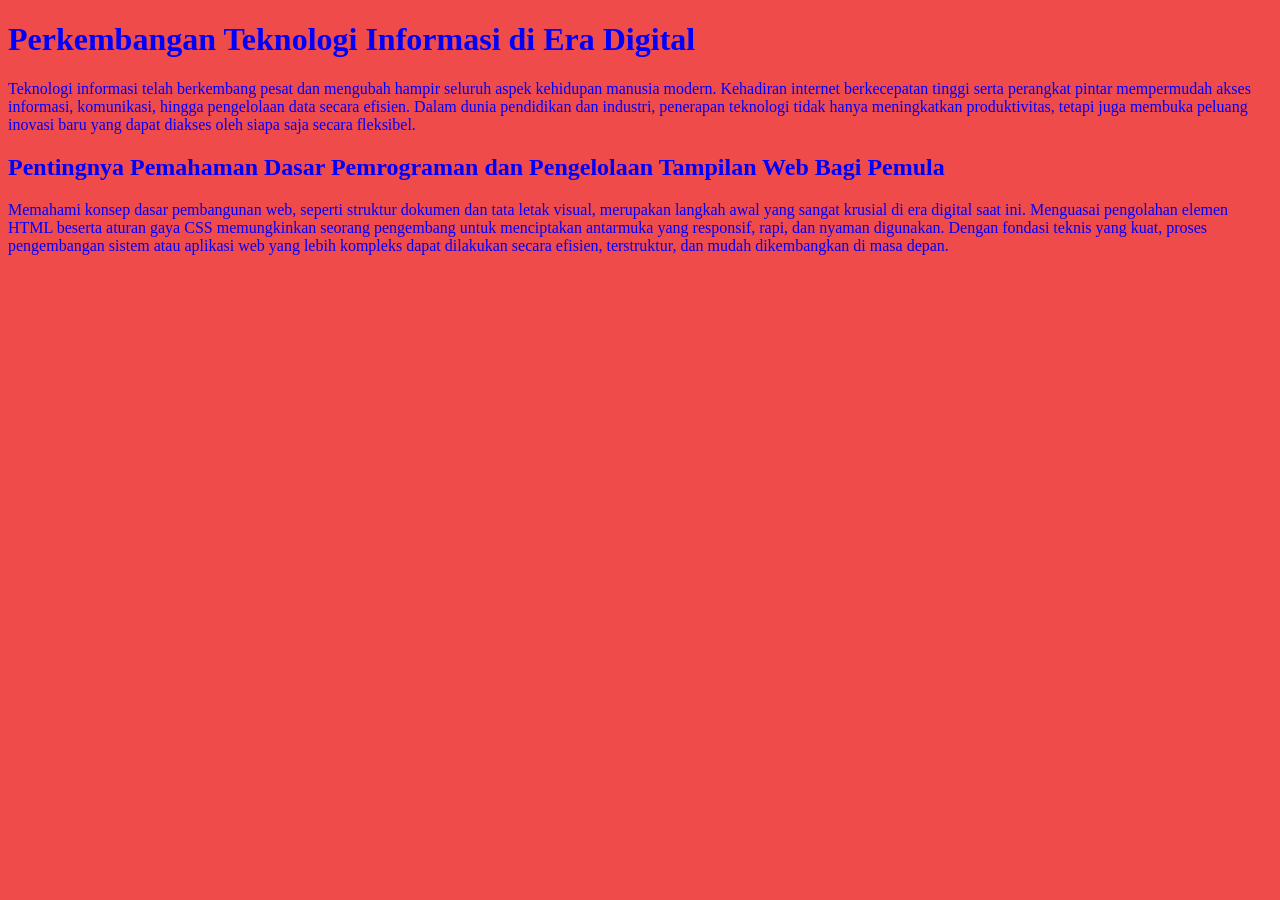
==== tugas 9/index.html @ fee677b6 "Add files via upload" ====
<!DOCTYPE html>
<html lang="en">
<head>
    <meta charset="UTF-8">
    <meta name="viewport" content="width=device-width, initial-scale=1.0">
    <title>Document</title>
    <link rel="stylesheet" href="style.css">
</head>
<body>
    <h1>Perkembangan Teknologi Informasi di Era Digital</h1>
    <p>Teknologi informasi telah berkembang pesat dan mengubah hampir seluruh aspek kehidupan manusia modern. Kehadiran internet berkecepatan tinggi serta perangkat pintar mempermudah akses informasi, komunikasi, hingga pengelolaan data secara efisien. Dalam dunia pendidikan dan industri, penerapan teknologi tidak hanya meningkatkan produktivitas, tetapi juga membuka peluang inovasi baru yang dapat diakses oleh siapa saja secara fleksibel.</p>
    <h2>Pentingnya Pemahaman Dasar Pemrograman dan Pengelolaan Tampilan Web Bagi Pemula</h2>
    <p>Memahami konsep dasar pembangunan web, seperti struktur dokumen dan tata letak visual, merupakan langkah awal yang sangat krusial di era digital saat ini. Menguasai pengolahan elemen HTML beserta aturan gaya CSS memungkinkan seorang pengembang untuk menciptakan antarmuka yang responsif, rapi, dan nyaman digunakan. Dengan fondasi teknis yang kuat, proses pengembangan sistem atau aplikasi web yang lebih kompleks dapat dilakukan secara efisien, terstruktur, dan mudah dikembangkan di masa depan.</p>
</body>
</html>
---- tugas 9/style.css ----
* {
    color: blue;
    background-color: rgb(239, 75, 75);
}
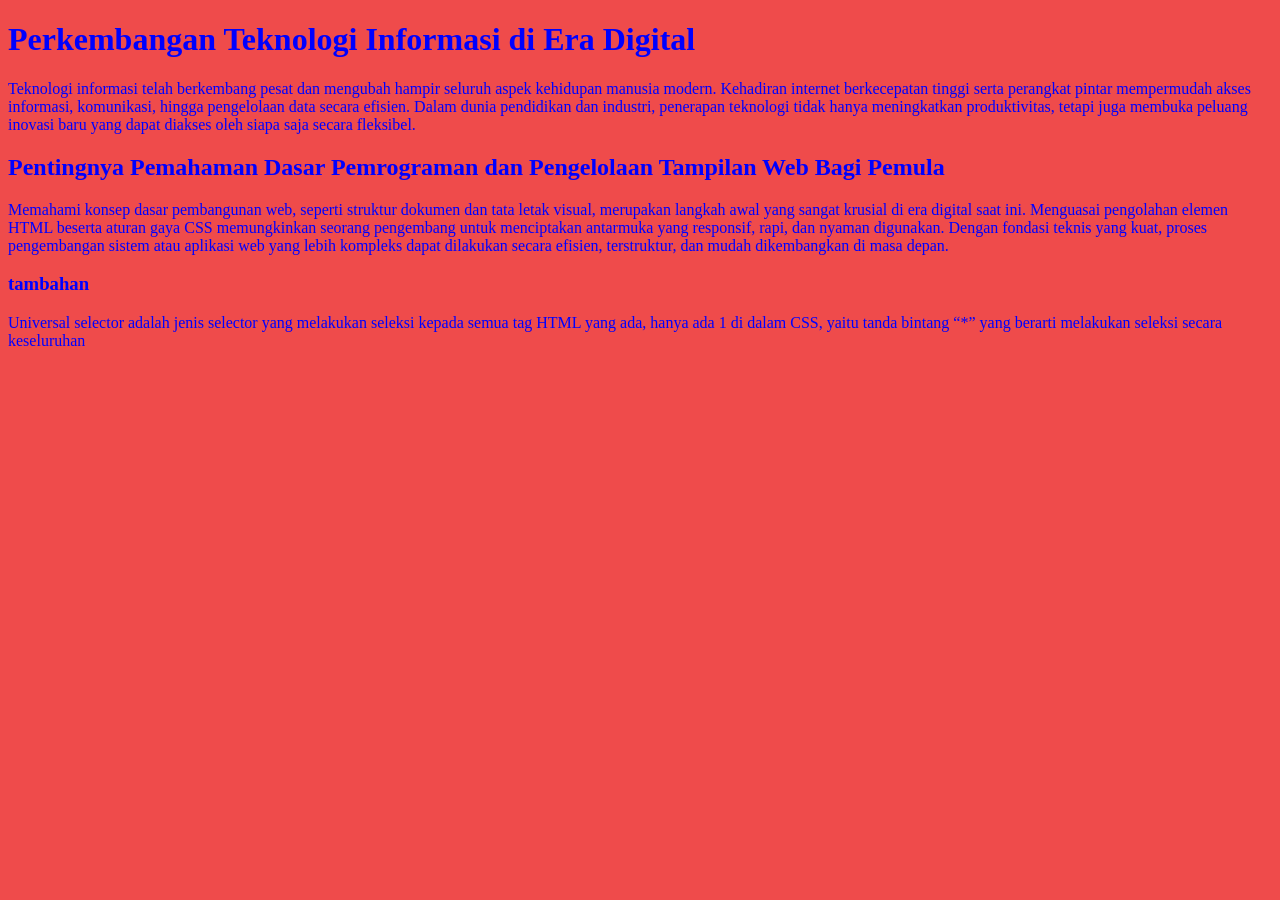
==== commit c3ac137e: "Update index.html" ====
--- a/tugas 9/index.html
+++ b/tugas 9/index.html
@@ -11,5 +11,7 @@
     <p>Teknologi informasi telah berkembang pesat dan mengubah hampir seluruh aspek kehidupan manusia modern. Kehadiran internet berkecepatan tinggi serta perangkat pintar mempermudah akses informasi, komunikasi, hingga pengelolaan data secara efisien. Dalam dunia pendidikan dan industri, penerapan teknologi tidak hanya meningkatkan produktivitas, tetapi juga membuka peluang inovasi baru yang dapat diakses oleh siapa saja secara fleksibel.</p>
     <h2>Pentingnya Pemahaman Dasar Pemrograman dan Pengelolaan Tampilan Web Bagi Pemula</h2>
     <p>Memahami konsep dasar pembangunan web, seperti struktur dokumen dan tata letak visual, merupakan langkah awal yang sangat krusial di era digital saat ini. Menguasai pengolahan elemen HTML beserta aturan gaya CSS memungkinkan seorang pengembang untuk menciptakan antarmuka yang responsif, rapi, dan nyaman digunakan. Dengan fondasi teknis yang kuat, proses pengembangan sistem atau aplikasi web yang lebih kompleks dapat dilakukan secara efisien, terstruktur, dan mudah dikembangkan di masa depan.</p>
+    <h3>tambahan</h3>
+    <p>Universal selector adalah jenis selector yang melakukan seleksi kepada semua tag HTML yang ada, hanya ada 1 di dalam CSS, yaitu tanda bintang “*” yang berarti melakukan seleksi secara keseluruhan</p>
 </body>
-</html>+</html>
